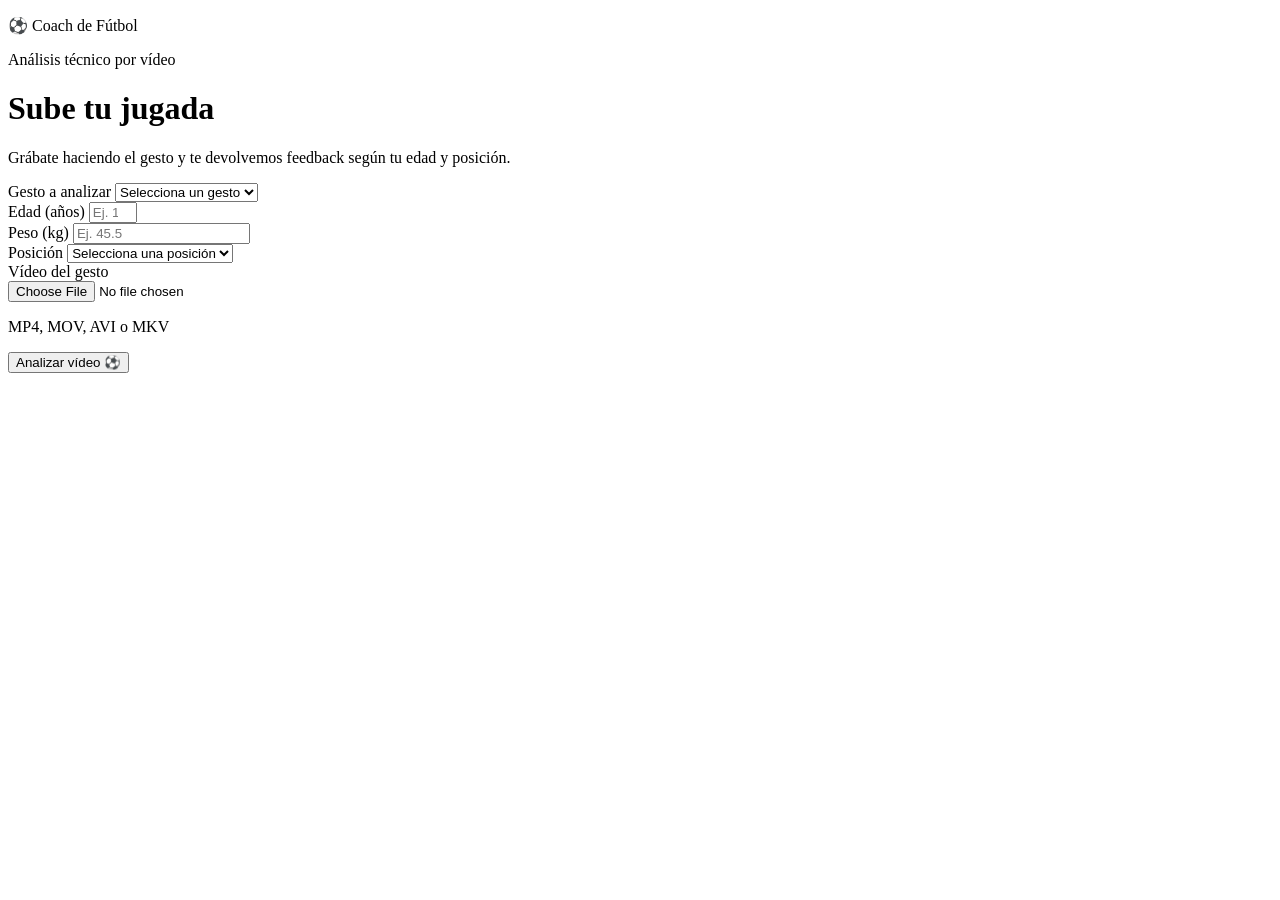
==== templates/index.html @ 4eb8d204 "Añadir web Flask: subida de vídeo, análisis y diseño con tema de fútbol Conecta la deteccion de Medi" ====
<!doctype html>
<html lang="es">
<head>
    <meta charset="utf-8">
    <meta name="viewport" content="width=device-width, initial-scale=1">
    <title>Coach Fútbol - Subir vídeo</title>
    <link rel="preconnect" href="https://fonts.googleapis.com">
    <link rel="preconnect" href="https://fonts.gstatic.com" crossorigin>
    <link href="https://fonts.googleapis.com/css2?family=Anton&family=Karla:ital,wght@0,400;0,700;1,400&family=Space+Mono:wght@400;700&display=swap" rel="stylesheet">
    <link rel="stylesheet" href="{{ url_for('static', filename='style.css') }}">
</head>
<body>
    <div class="page">
        <p class="brand">⚽ Coach de Fútbol</p>
        <div class="card">
            <div class="card__header">
                <p class="card__eyebrow">Análisis técnico por vídeo</p>
                <h1 class="card__title">Sube tu jugada</h1>
                <p class="card__subtitle">Grábate haciendo el gesto y te devolvemos feedback según tu edad y posición.</p>
            </div>
            <div class="card__body">
                <form action="/upload" method="post" enctype="multipart/form-data">
                    <div class="field">
                        <label class="field__label" for="gesto">Gesto a analizar</label>
                        <select id="gesto" name="gesto" required>
                            <option value="" disabled selected>Selecciona un gesto</option>
                            <option value="chut">Chut a portería</option>
                            <option value="pase">Pase</option>
                            <option value="control">Control de balón</option>
                        </select>
                    </div>

                    <div class="field">
                        <label class="field__label" for="edad">Edad (años)</label>
                        <input type="number" id="edad" name="edad" min="1" max="99" placeholder="Ej. 12" required>
                    </div>

                    <div class="field">
                        <label class="field__label" for="peso">Peso (kg)</label>
                        <input type="number" id="peso" name="peso" min="1" step="0.1" placeholder="Ej. 45.5" required>
                    </div>

                    <div class="field">
                        <label class="field__label" for="posicion">Posición</label>
                        <select id="posicion" name="posicion" required>
                            <option value="" disabled selected>Selecciona una posición</option>
                            <option value="delantero">Delantero</option>
                            <option value="centrocampista">Centrocampista</option>
                            <option value="defensa">Defensa</option>
                            <option value="portero">Portero</option>
                        </select>
                    </div>

                    <div class="field">
                        <label class="field__label" for="video">Vídeo del gesto</label>
                        <div class="field--file">
                            <input type="file" id="video" name="video" accept="video/*" required>
                            <p class="field__hint">MP4, MOV, AVI o MKV</p>
                        </div>
                    </div>

                    <button type="submit" class="submit-btn">Analizar vídeo ⚽</button>
                </form>
            </div>
        </div>
    </div>
</body>
</html>
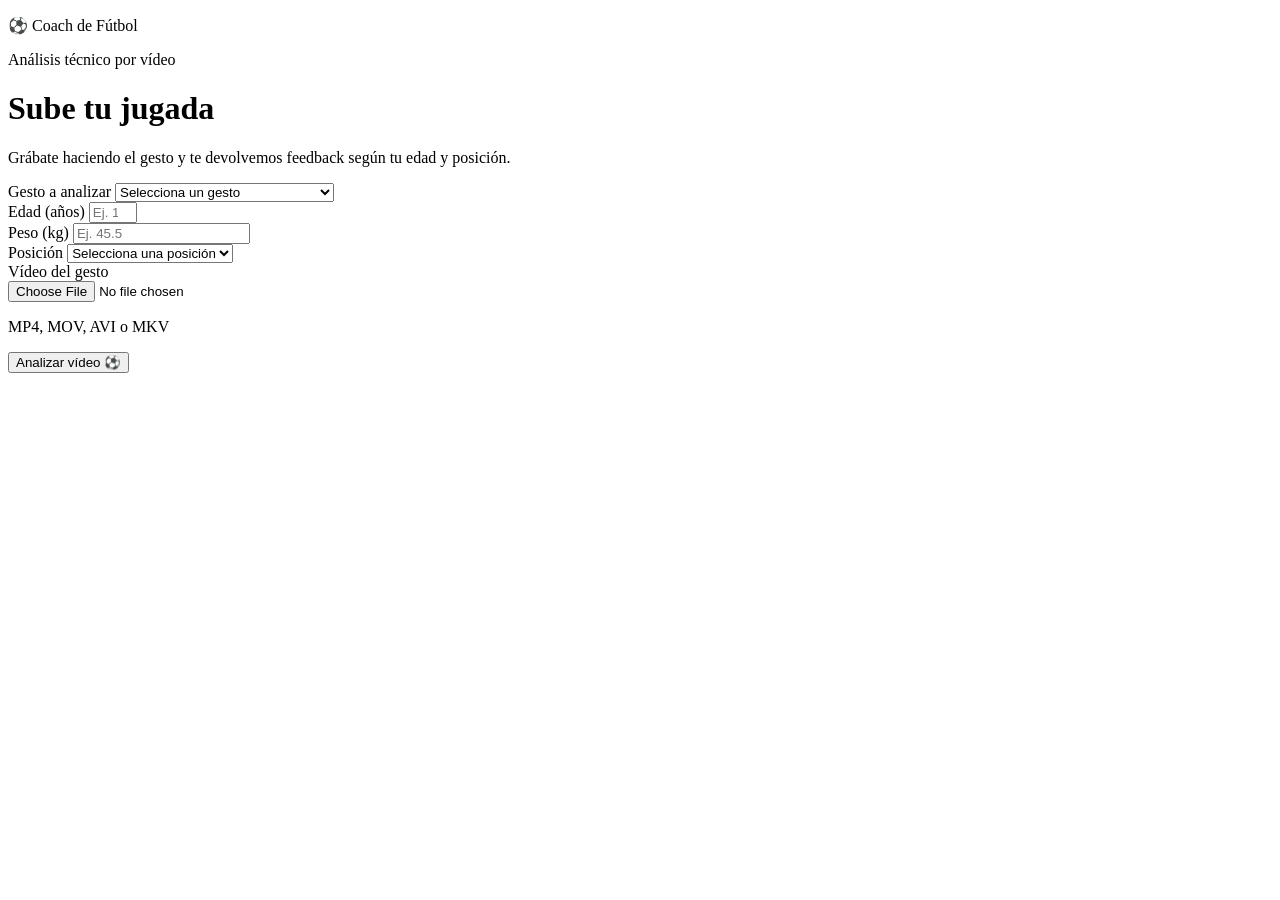
==== commit d1dcd727: "Añadir gestos de regate y saque de banda Regate reutiliza el mismo angulo de rodilla que el chut (ca" ====
--- a/templates/index.html
+++ b/templates/index.html
@@ -27,6 +27,8 @@
                             <option value="chut">Chut a portería</option>
                             <option value="pase">Pase</option>
                             <option value="control">Control de balón</option>
+                            <option value="regate">Regate</option>
+                            <option value="saque_banda">Saque de banda (con las manos)</option>
                         </select>
                     </div>
 
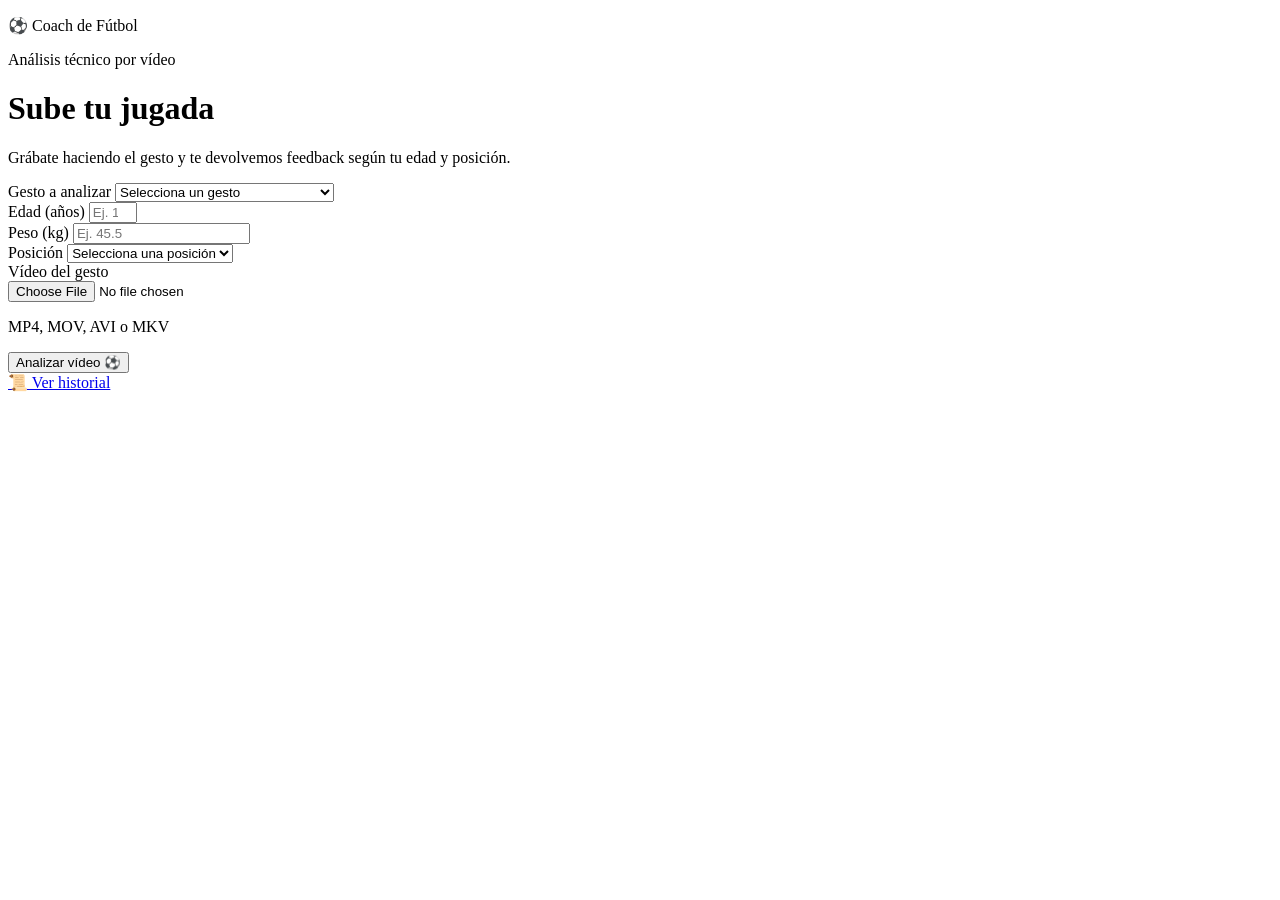
==== commit edf207ab: "Añadir historial de analisis con SQLite Cada analisis con exito (gesto, edad/peso/posicion, angulo d" ====
--- a/templates/index.html
+++ b/templates/index.html
@@ -65,6 +65,9 @@
                 </form>
             </div>
         </div>
+        <div class="page-links">
+            <a href="/historial" class="back-link">📜 Ver historial</a>
+        </div>
     </div>
 </body>
 </html>
